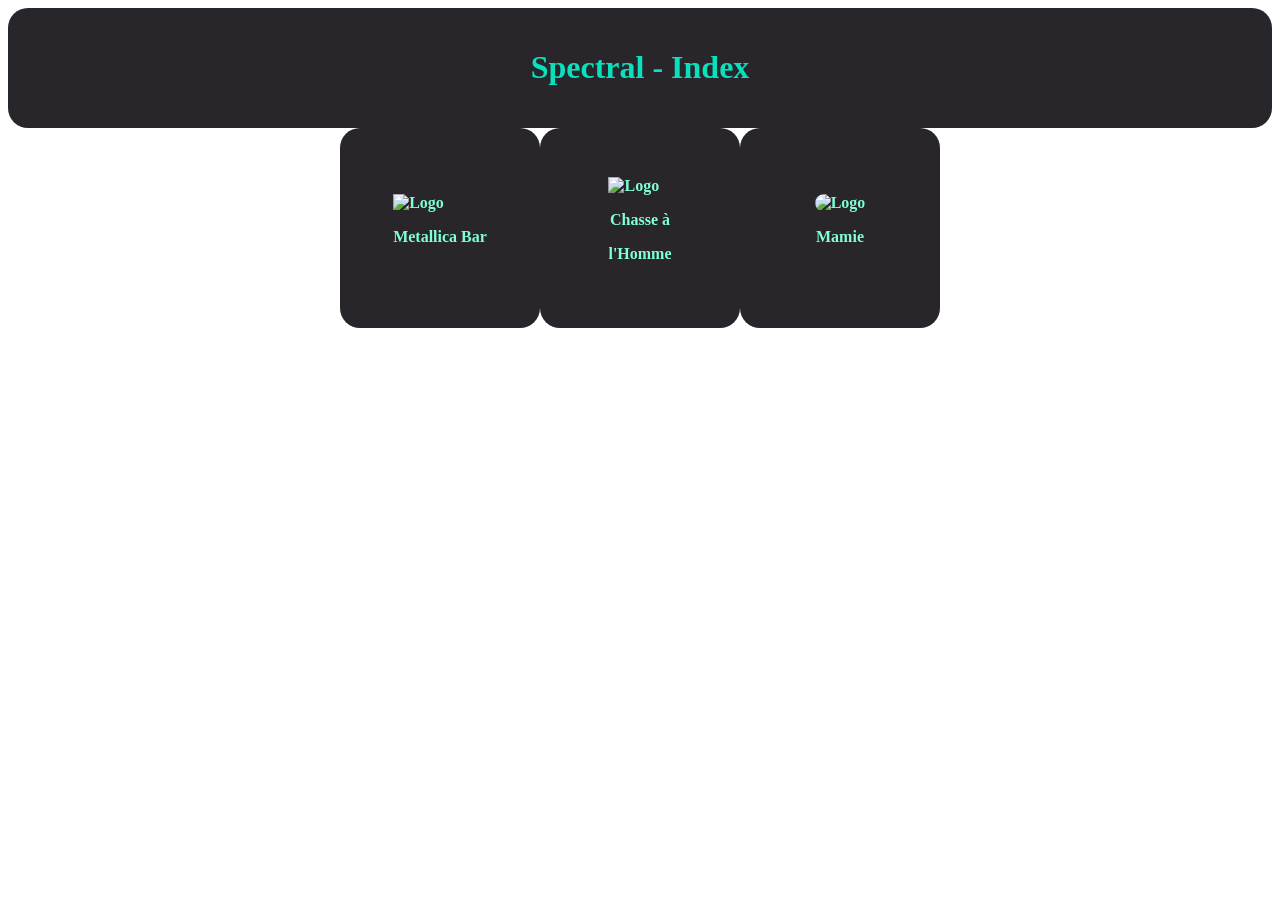
==== index.html @ c446024d "first commit" ====
<!DOCTYPE html>
<html lang="fr">
<head>
    <meta charset="UTF-8">
    <meta name="viewport" content="width=device-width, initial-scale=1.0">
    <title>Spectral</title>
    <link rel="stylesheet" href="./index.css">
    <link rel="icon" href="http://liam.sarinoty.com/html/20250928_114532.png" type="image/x-icon" sizes="16x16">
</head>
<body>
    <header id="header">
        <h1 id="titre" align="center">Spectral - Index</h1>
    </header>
    <section id="body">
        <div class="div">
            <a class="lien" href="../Metallica_bar">
                <img class="image" src="../Metallica_bar/stickers-logo-metallica.png" alt="Logo">
                <p align="center">Metallica Bar</p>
            </a>
        </div>
        <div class="div">
            <a class="lien" href="../hideandseek">
                <img class="image" src="http://liam.sarinoty.com/html/20250928_114532.png" alt="Logo">
                <p align="center">Chasse à</p>
                <p align="center">l'Homme</p>
            </a>
        </div>
        <div class="div">
            <a class="lien" href="../mamie">
                <img id="carré" class="image" src="../mamie/istockphoto-1183790559-612x612.jpg" alt="Logo">
                <p align="center">Mamie</p>
            </a>
        </div>
    </section>
</body>
</html>
---- index.css ----
#header {
    background-color: #28252b;
    padding-bottom: 20px;
    padding-top: 20px;
    border-radius: 20px;
    gap: 20px;
}
#titre {
    color: rgb(9, 224, 188);
}
#header:hover {
    background-color: rgb(9, 224, 188);
}
#header:hover #titre {
    color: #28252b;
}
.div {
    display: flex;
    flex-direction: row;
    flex-wrap: wrap;
    align-items: center;
    justify-content: center;
    background-color: #28252b;
    height: 200px;
    width: 200px;
    border-radius: 20px;
    gap: 20px;
    transition: 0.7s;
}
.lien {
    font-weight: bold;
    text-decoration: none;
    color: aquamarine;
    transition: 0.7s;
}
.image {
    height: 100px;
    width: 100px;
    transition: 0.7s;
}
.div:hover {
    width: 300px;
    height: 300px;
    background-color: aquamarine;
}
.div:hover .lien {
    color: #28252b;
}
.div:hover .image {
    width: 200px;
    height: 200px;
}
#body {
    display: flex;
    flex-direction: row;
    flex-wrap: wrap;
    align-items: center;
    justify-content: center;
}
#carré {
    border-radius: 200px;
}
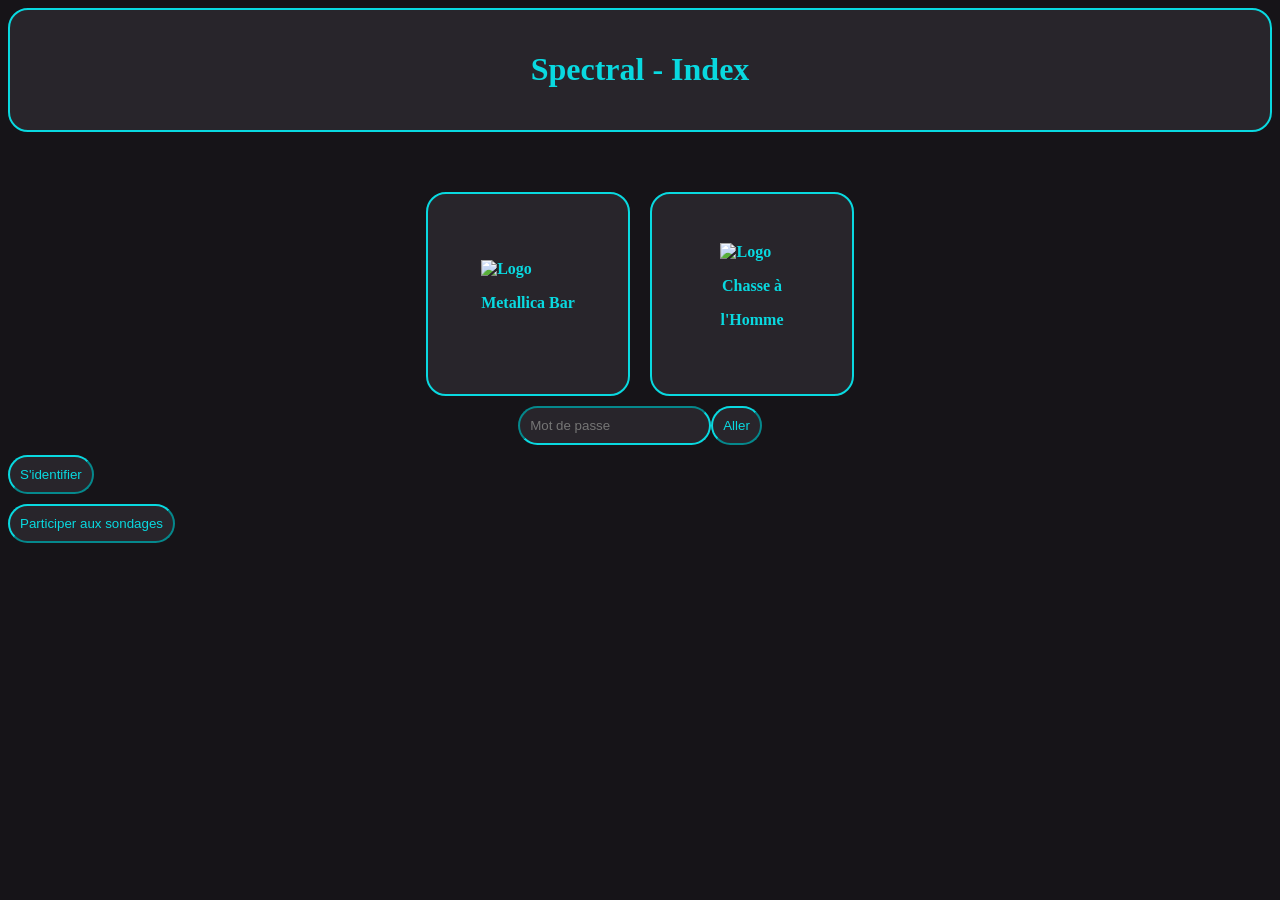
==== commit 0b899be5: "jour 2" ====
--- a/index.html
+++ b/index.html
@@ -1,36 +1,74 @@
 <!DOCTYPE html>
 <html lang="fr">
 <head>
-    <meta charset="UTF-8">
-    <meta name="viewport" content="width=device-width, initial-scale=1.0">
-    <title>Spectral</title>
-    <link rel="stylesheet" href="./index.css">
-    <link rel="icon" href="http://liam.sarinoty.com/html/20250928_114532.png" type="image/x-icon" sizes="16x16">
+  <meta charset="UTF-8">
+  <meta name="viewport" content="width=device-width, initial-scale=1.0">
+  <title>Spectral</title>
+  <link rel="stylesheet" href="./index.css">
+  <link rel="icon" href="http://liam.sarinoty.com/html/20250928_114532.png" type="image/x-icon" sizes="16x16">
 </head>
 <body>
-    <header id="header">
-        <h1 id="titre" align="center">Spectral - Index</h1>
-    </header>
-    <section id="body">
-        <div class="div">
-            <a class="lien" href="../Metallica_bar">
-                <img class="image" src="../Metallica_bar/stickers-logo-metallica.png" alt="Logo">
-                <p align="center">Metallica Bar</p>
-            </a>
-        </div>
-        <div class="div">
-            <a class="lien" href="../hideandseek">
-                <img class="image" src="http://liam.sarinoty.com/html/20250928_114532.png" alt="Logo">
-                <p align="center">Chasse à</p>
-                <p align="center">l'Homme</p>
-            </a>
-        </div>
-        <div class="div">
-            <a class="lien" href="../mamie">
-                <img id="carré" class="image" src="../mamie/istockphoto-1183790559-612x612.jpg" alt="Logo">
-                <p align="center">Mamie</p>
-            </a>
-        </div>
-    </section>
+  <header id="header">
+    <h1 id="titre" align="center">Spectral - Index</h1>
+  </header>
+
+  <section id="body">
+    <div class="div">
+      <a class="lien" href="../Metallica_bar">
+        <img class="image" src="../Metallica_bar/stickers-logo-metallica.png" alt="Logo">
+        <p align="center">Metallica Bar</p>
+      </a>
+    </div>
+    <div class="div">
+      <a class="lien" href="../hideandseek">
+        <img class="image" src="http://liam.sarinoty.com/html/20250928_114532.png" alt="Logo">
+        <p align="center">Chasse à</p>
+        <p align="center">l'Homme</p>
+      </a>
+    </div>
+  </section>
+
+  <section id="center">
+    <input id="pw" type="password" placeholder="Mot de passe">
+    <button class="btn">Aller</button>
+  </section>
+
+  <a href="./id.html">
+    <button id="button"><a>S'identifier</a></button>
+  </a>
+  
+  <a href="http://liam.sarinoty.com/sondage.html" target="_blank">
+    <button id="centre" class="btn"><a>Participer aux sondages</a></button>
+  </a>
+
+  <script>
+    const pwInput = document.getElementById("pw");
+    const btn = document.getElementById("btn");
+    const loader = document.getElementById("loader");
+
+    const PASSWORDS = {
+      mamie: "../mamie/index.html",
+      exercice: "../html/index.html",
+      animations: "../animations/index.html"
+    };
+
+    btn.addEventListener("click", () => {
+      const input = pwInput.value.trim();
+
+      if (input === "mamie" || input === "exercice") {
+        window.location.href = PASSWORDS[input];
+      } 
+      else if (input === "animations") {
+        loader.style.display = "flex"; // affiche le loader
+        setTimeout(() => {
+          loader.style.display = "none"; // cache après 5s
+          window.location.href = PASSWORDS[input];
+        }, 5000);
+      } 
+      else {
+        alert("Mot de passe incorrect !");
+      }
+    });
+  </script>
 </body>
 </html>
--- a/index.css
+++ b/index.css
@@ -1,15 +1,22 @@
+body {
+    background-color: #161418;
+}
 #header {
     background-color: #28252b;
     padding-bottom: 20px;
     padding-top: 20px;
     border-radius: 20px;
     gap: 20px;
+    margin-bottom: 50px;
+    border-color: rgb(9, 217, 224);
+    border-style: solid;
+    border-width: 2px;
 }
 #titre {
-    color: rgb(9, 224, 188);
+    color: rgb(9, 217, 224);
 }
 #header:hover {
-    background-color: rgb(9, 224, 188);
+    background-color: rgb(9, 217, 224);
 }
 #header:hover #titre {
     color: #28252b;
@@ -26,11 +33,16 @@
     border-radius: 20px;
     gap: 20px;
     transition: 0.7s;
+    margin-bottom: 50px;
+    margin: 10px;
+    border-color: rgb(9, 217, 224);
+    border-style: solid;
+    border-width: 2px;
 }
 .lien {
     font-weight: bold;
     text-decoration: none;
-    color: aquamarine;
+    color: rgb(9, 217, 224);
     transition: 0.7s;
 }
 .image {
@@ -41,7 +53,7 @@
 .div:hover {
     width: 300px;
     height: 300px;
-    background-color: aquamarine;
+    background-color: rgb(9, 217, 224);
 }
 .div:hover .lien {
     color: #28252b;
@@ -59,4 +71,46 @@
 }
 #carré {
     border-radius: 200px;
+}
+.btn {
+    border-color: rgb(9, 217, 224);
+    background-color: #28252b;
+    color: rgb(9, 217, 224);
+    border-radius: 50px;
+    padding: 10px;
+}
+#pw {
+    border-color: rgb(9, 217, 224);
+    background-color: #28252b;
+    color: rgb(9, 217, 224);
+    border-radius: 50px;
+    padding: 10px;
+}
+#center {
+    display: flex;
+    flex-direction: row;
+    align-items: center;
+    justify-content: center;
+}
+#button {
+    display: flex;
+    flex-direction: row;
+    align-items: center;
+    justify-content: center;
+    text-decoration: none;
+    align-self: center;
+    justify-self: center;
+    border-color: rgb(9, 217, 224);
+    background-color: #28252b;
+    color: rgb(9, 217, 224);
+    border-radius: 50px;
+    padding: 10px;
+    margin-top: 10px;
+}
+#centre {
+    margin-top: 10px;
+    display: flex;
+    flex-direction: row;
+    align-self: center;
+    justify-self: center;
 }
